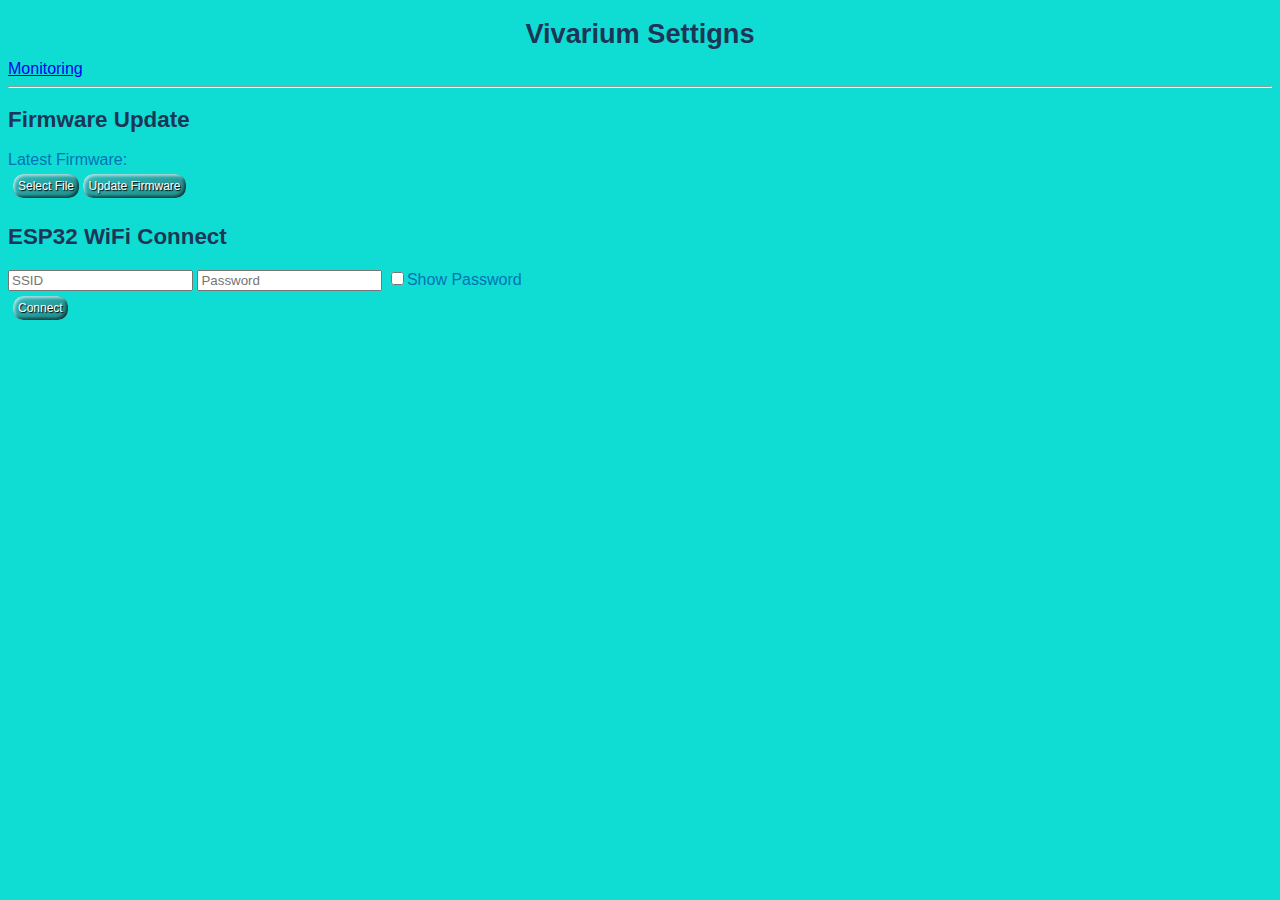
==== main/website/settings/settings.html @ 5090161e "refactor website, better styling" ====
<!DOCTYPE html>
<html lang="en">
	<head>
		<meta charset="utf-8"/>
		<meta name="viewport" content="width=device-width, initial-scale=1.0, user-scalable=no">
		<meta name="apple-mobile-web-app-capable" content="yes" />
		<script src='jquery-3.3.1.min.js'></script>
		<link rel="stylesheet" href="settings.css">
		<script async src="settings.js"></script>
		<title>Settings</title>
	</head>
	<body>
	<header>
		<h1>Vivarium Settigns</h1>
	</header>
    <a href="/">Monitoring</a>

    <hr>
		
	<div id="OTA">
	<h2>Firmware Update</h2>
		<label id="latest_firmware_label">Latest Firmware: </label>
		<div id="latest_firmware"></div> 
		<input type="file" id="selected_file" accept=".bin" style="display: none;" onchange="getFileInfo()" />
		<div class="buttons">
			<input type="button" value="Select File" onclick="document.getElementById('selected_file').click();" />
			<input type="button" value="Update Firmware" onclick="updateFirmware()" />
		</div>
		<h4 id="file_info"></h4>	
		<h4 id="ota_update_status"></h4>
	</div>
	

	<div id="WiFiConnect">
		<h2>ESP32 WiFi Connect</h2>
		<section>
			<input id="connect_ssid" type="text" maxlength="32" placeholder="SSID" value="">
			<input id="connect_password" type="password" maxlength="64" placeholder="Password" value="">
			<input type="checkbox" onclick="showPassword()">Show Password
		</section>
		<div class="buttons">
			<input id="connect_wifi" type="button" value="Connect" />
		</div>
		<div id="wifi_connect_credentials_errors"></div>
		<h4 id="wifi_connect_status"></h4>
	</div>
	
	</body>
<html>
---- main/website/settings/settings.css ----
body {
    background-color: #0fddd3;
    font-family: HelveticaNeueRegular, HelveticaNeue-Regular, "Helvetica Neue Regular", HelveticaNeue, "Helvetica Neue", Helvetica, Arial;
    color: #0272B7;
}

a.active {
    font-size: 1.2em;
    color: crimson;
}

a.visited {
    font-size: 1.2em;
    color: #1d3557;
}

a.link {
    font-size: 1.2em;
    color: #1d3557;
}

h1 {
    display: block;
    text-align: center;
    margin: 0;
    padding: 10px;
    font-size: 1.7em;
    color: #1d3557;
}

h2 {
	font-size: 1.4em;
    color: #1d3557;
}

h3 {
	font-size: 1.2em;
    color: #1d3557;
}

h4 {
	font-size: 1em;
    color: #1d3557;
}

.gr {
    color: green;
}

.rd {
    color: red;
}

#latest_firmware, #latest_firmware_label {
	display:inline;
}
#latest_firmware {
	color: #1d3557;
}	

#temperature_reading {
    display:inline;
    color: #1d3557;
}

#humidity_reading {
    display:inline;
    color: #1d3557;
}

.buttons {
    padding: 5px;
}

input[type="button"] {
	font-size: 12px;
	border: 0;
    line-height: 2;
    padding: 0 5px;
    text-align: center;
    color: #ffffff;
    text-shadow: 1px 1px 1px #000;
    border-radius: 10px;
    background-color: RGBA(106,125,144,0.35);
    background-image: linear-gradient(to top left,
                                      rgba(0, 0, 0, .2),
                                      rgba(0, 0, 0, .2) 30%,
                                      rgba(0, 0, 0, 0));
    box-shadow: inset 2px 2px 3px rgba(255, 255, 255, .6),
                inset -2px -2px 3px rgba(0, 0, 0, .6);
}

input[type="button"]:hover {
    background-color: RGBA(112,164,222,0.68);
}

input[type="button"]:active {
    box-shadow: inset -2px -2px 3px rgba(255, 255, 255, .6),
                inset 2px 2px 3px rgba(0, 0, 0, .6);
}
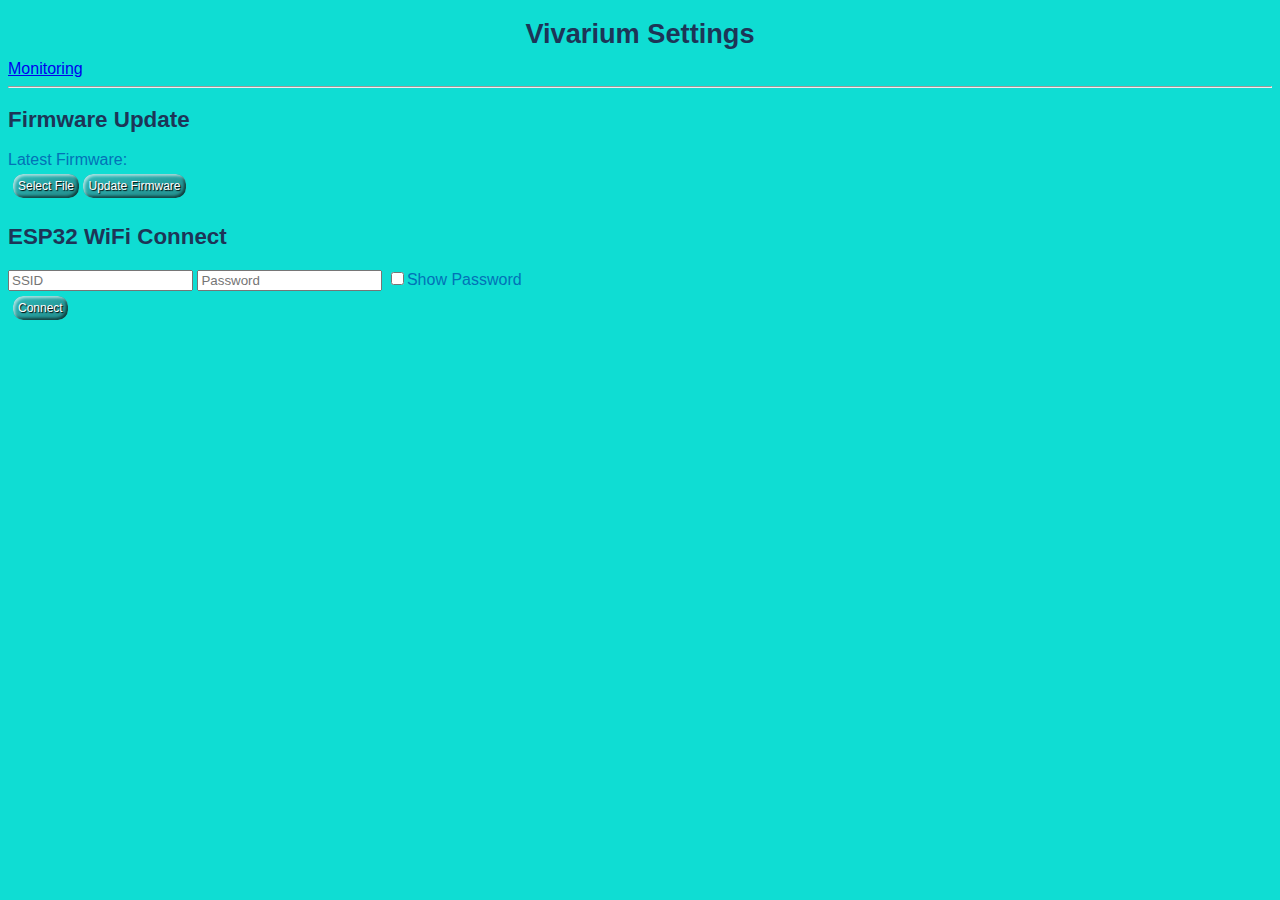
==== commit 8ba72b7a: "spelling" ====
--- a/main/website/settings/settings.html
+++ b/main/website/settings/settings.html
@@ -11,7 +11,7 @@
 	</head>
 	<body>
 	<header>
-		<h1>Vivarium Settigns</h1>
+		<h1>Vivarium Settings</h1>
 	</header>
     <a href="/">Monitoring</a>
 
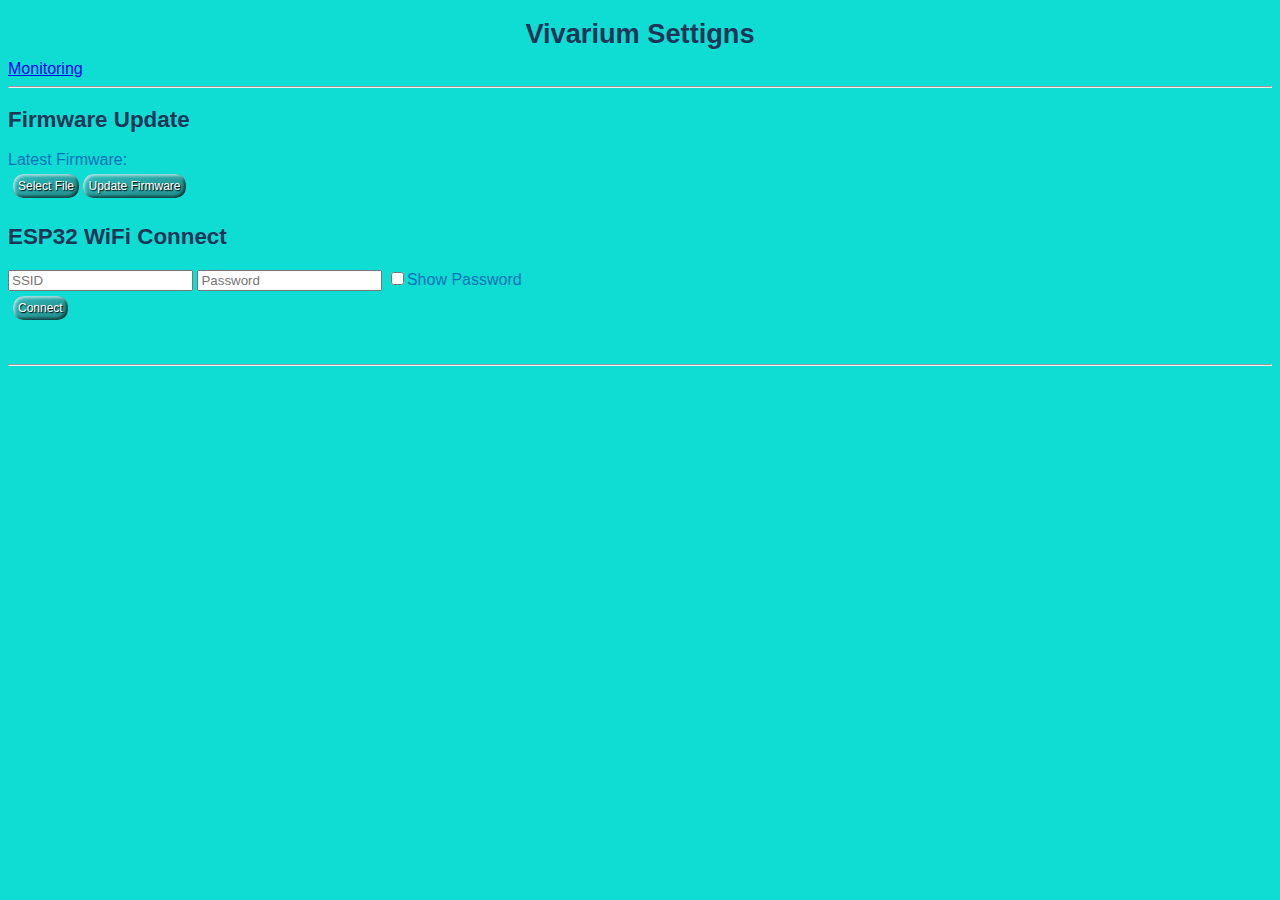
==== commit 0b5cb2fb: "resolved ssid/password input fields, disabled DHT logs" ====
--- a/main/website/settings/settings.html
+++ b/main/website/settings/settings.html
@@ -11,7 +11,7 @@
 	</head>
 	<body>
 	<header>
-		<h1>Vivarium Settings</h1>
+		<h1>Vivarium Settigns</h1>
 	</header>
     <a href="/">Monitoring</a>
 
@@ -35,7 +35,7 @@
 		<h2>ESP32 WiFi Connect</h2>
 		<section>
 			<input id="connect_ssid" type="text" maxlength="32" placeholder="SSID" value="">
-			<input id="connect_password" type="password" maxlength="64" placeholder="Password" value="">
+			<input id="connect_pass" type="password" maxlength="64" placeholder="Password" value="">
 			<input type="checkbox" onclick="showPassword()">Show Password
 		</section>
 		<div class="buttons">
@@ -44,6 +44,19 @@
 		<div id="wifi_connect_credentials_errors"></div>
 		<h4 id="wifi_connect_status"></h4>
 	</div>
+
+	<div id="ConenctInfo">
+		<section>
+			<div id="connected_ap_label"></div> <div id="connected_ap"></div> 
+		</section>
+			<div id="ip_address_label"></div> <div id="wifi_connect_id"></div>
+			<div id="netmask_label"></div> <div id="wifi_connect_netmask"></div>
+			<div id="gateway_label"></div> <div id="wifi_connect_gateway"></div>
+			<div class="buttons">
+				<input id="disconnect_wifi" type="button" value="Disconnect" />
+			</div>
+	</div>
+	<hr>
 	
 	</body>
 <html>--- a/main/website/settings/settings.css
+++ b/main/website/settings/settings.css
@@ -19,6 +19,31 @@
 a.link {
     font-size: 1.2em;
     color: #1d3557;
+}
+
+#connected_ap_label, #connected_ap {
+    display:inline;
+}
+#ip_address_label, #netmask_label, #gateway_label {
+    display:inline;
+}
+#wifi_connect_ip, #wifi_connect_netmask, #wifi_connect_gateway {
+    display:inline;
+}
+#connected_ap {
+    color: #1d3557;
+}
+#wifi_connect_ip {
+    color: #1d3557;
+}
+#wifi_connect_netmask {
+    color: #1d3557;
+}
+#wifi_connect_gateway {
+    color: #1d3557;
+}
+#disconnect_wifi {
+    display:none;
 }
 
 h1 {
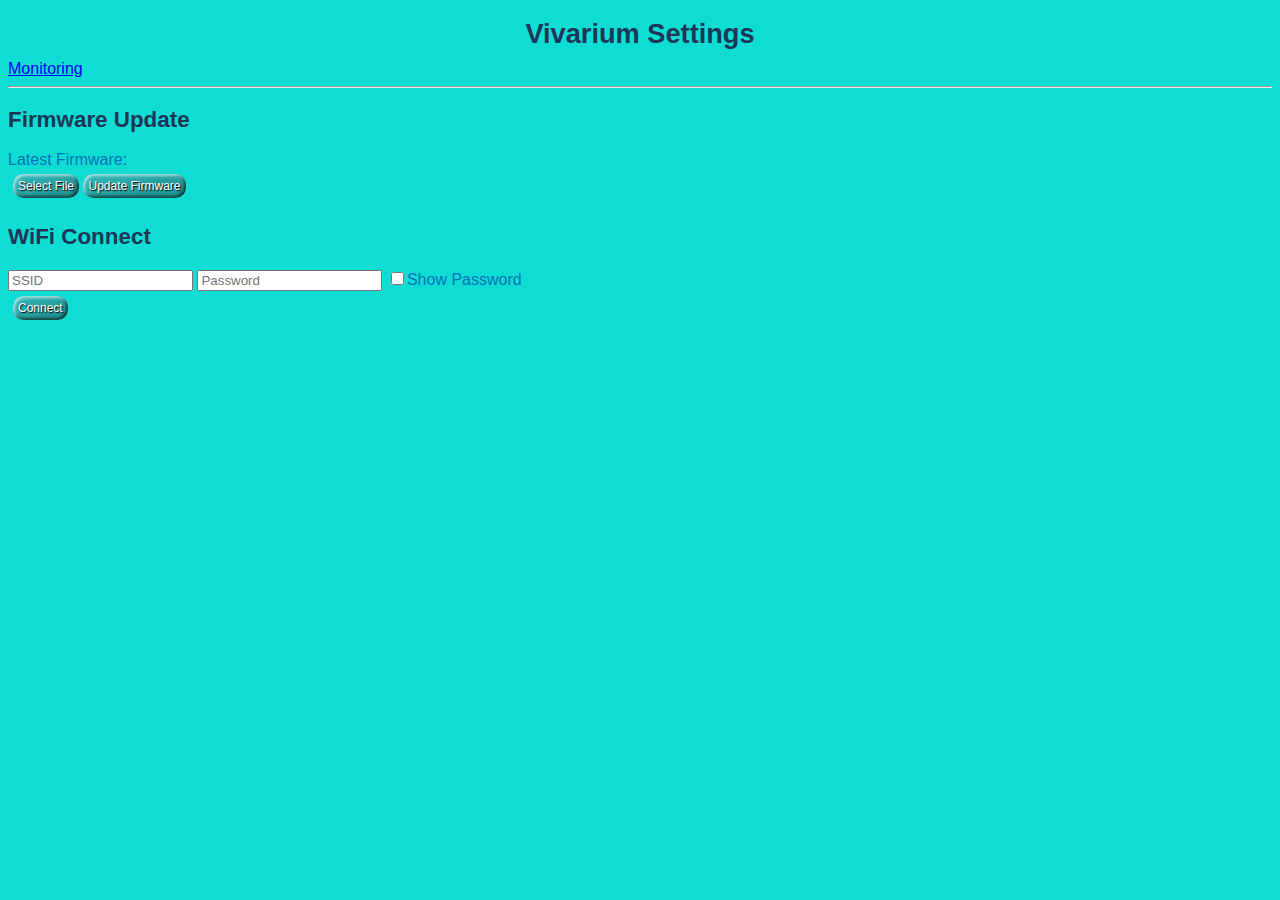
==== commit c6b769ee: "resolve wifi connectivity" ====
--- a/main/website/settings/settings.html
+++ b/main/website/settings/settings.html
@@ -11,7 +11,7 @@
 	</head>
 	<body>
 	<header>
-		<h1>Vivarium Settigns</h1>
+		<h1>Vivarium Settings</h1>
 	</header>
     <a href="/">Monitoring</a>
 
@@ -32,7 +32,7 @@
 	
 
 	<div id="WiFiConnect">
-		<h2>ESP32 WiFi Connect</h2>
+		<h2>WiFi Connect</h2>
 		<section>
 			<input id="connect_ssid" type="text" maxlength="32" placeholder="SSID" value="">
 			<input id="connect_pass" type="password" maxlength="64" placeholder="Password" value="">
@@ -44,19 +44,6 @@
 		<div id="wifi_connect_credentials_errors"></div>
 		<h4 id="wifi_connect_status"></h4>
 	</div>
-
-	<div id="ConenctInfo">
-		<section>
-			<div id="connected_ap_label"></div> <div id="connected_ap"></div> 
-		</section>
-			<div id="ip_address_label"></div> <div id="wifi_connect_id"></div>
-			<div id="netmask_label"></div> <div id="wifi_connect_netmask"></div>
-			<div id="gateway_label"></div> <div id="wifi_connect_gateway"></div>
-			<div class="buttons">
-				<input id="disconnect_wifi" type="button" value="Disconnect" />
-			</div>
-	</div>
-	<hr>
 	
 	</body>
 <html>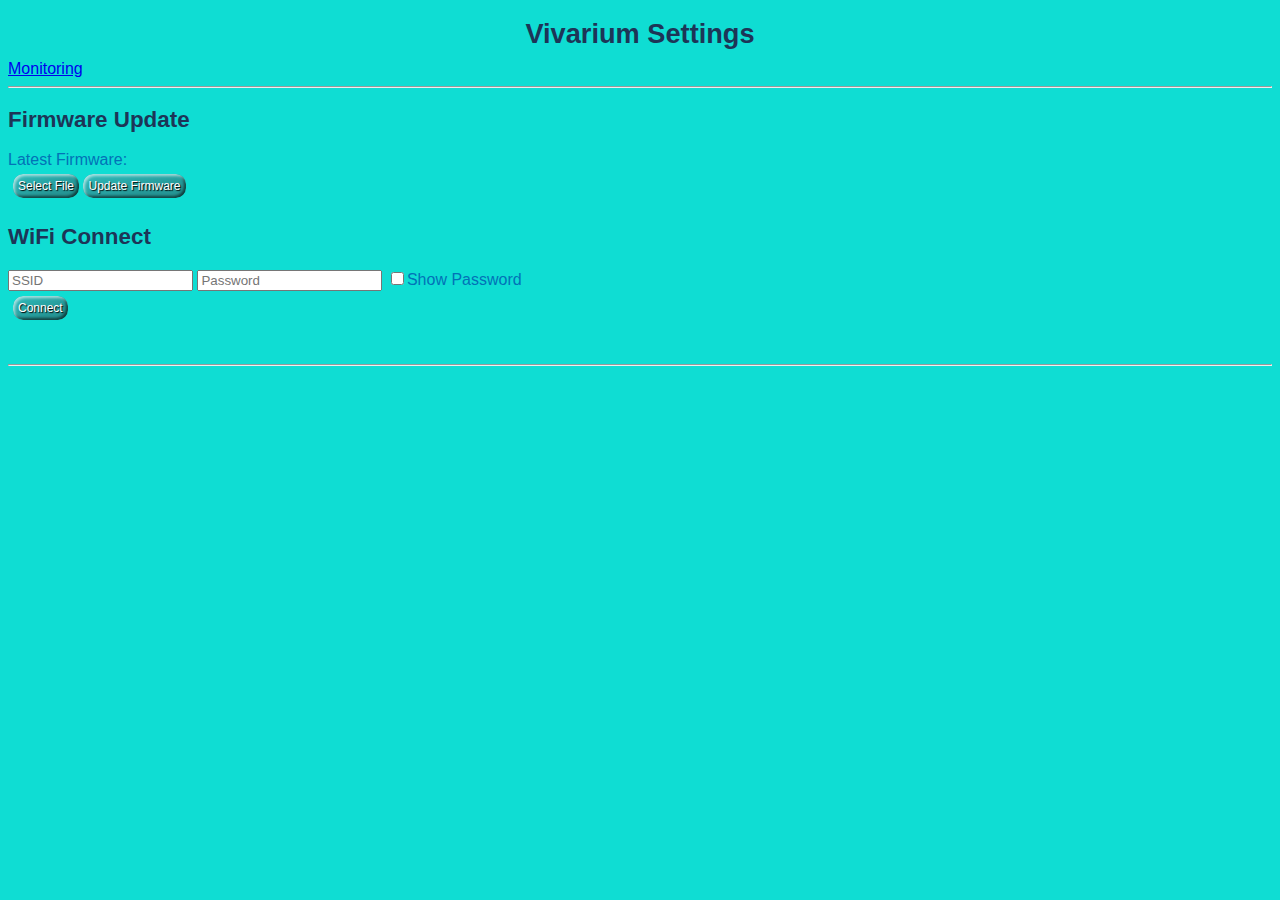
==== commit 51dbea92: "Merge branch 'master' into 3-finish-wifi-connectivity" ====
--- a/main/website/settings/settings.html
+++ b/main/website/settings/settings.html
@@ -44,6 +44,19 @@
 		<div id="wifi_connect_credentials_errors"></div>
 		<h4 id="wifi_connect_status"></h4>
 	</div>
+
+	<div id="ConenctInfo">
+		<section>
+			<div id="connected_ap_label"></div> <div id="connected_ap"></div> 
+		</section>
+			<div id="ip_address_label"></div> <div id="wifi_connect_id"></div>
+			<div id="netmask_label"></div> <div id="wifi_connect_netmask"></div>
+			<div id="gateway_label"></div> <div id="wifi_connect_gateway"></div>
+			<div class="buttons">
+				<input id="disconnect_wifi" type="button" value="Disconnect" />
+			</div>
+	</div>
+	<hr>
 	
 	</body>
 <html>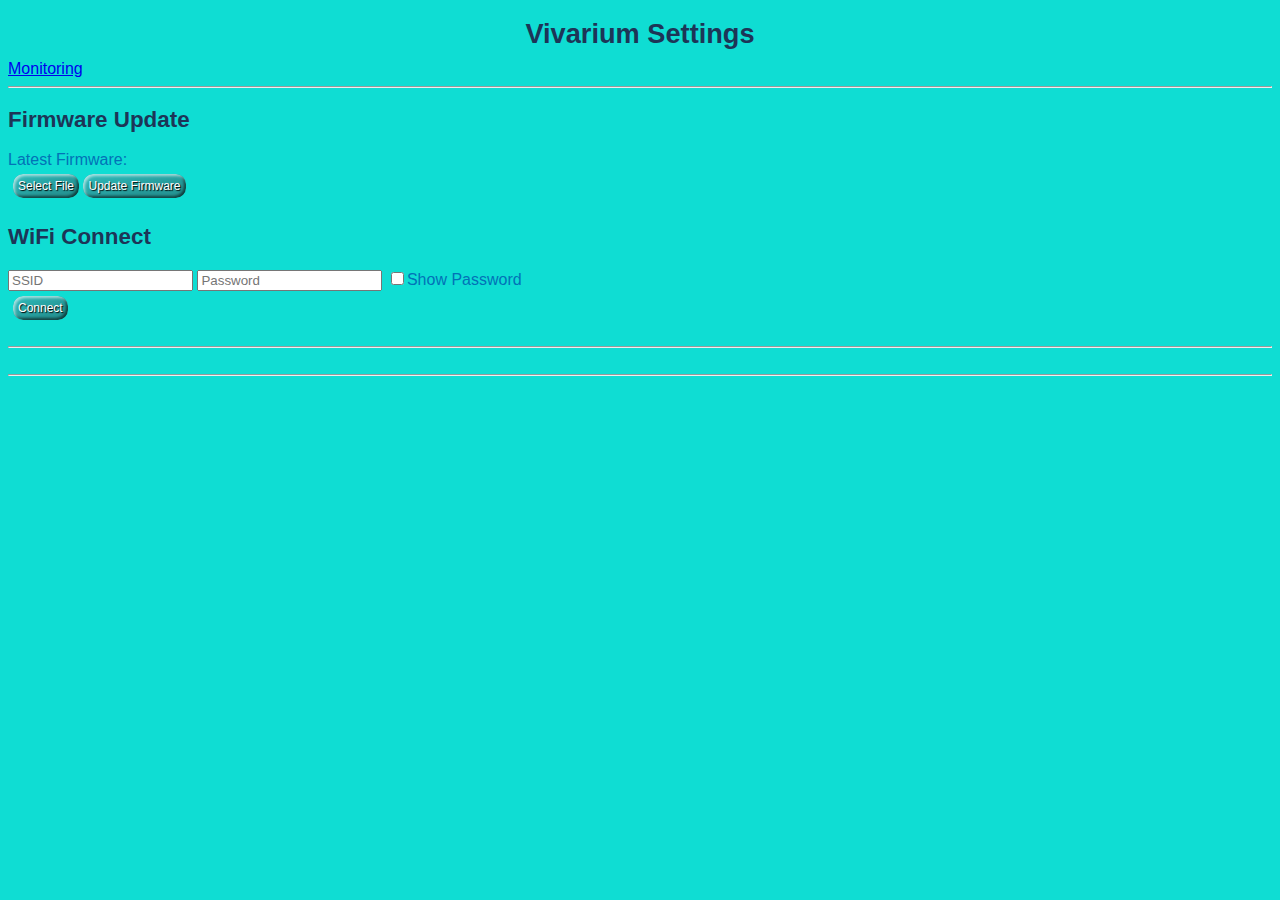
==== commit 2af4c8c4: "Add relay control" ====
--- a/main/website/settings/settings.html
+++ b/main/website/settings/settings.html
@@ -45,6 +45,8 @@
 		<h4 id="wifi_connect_status"></h4>
 	</div>
 
+	<hr>
+
 	<div id="ConenctInfo">
 		<section>
 			<div id="connected_ap_label"></div> <div id="connected_ap"></div> 
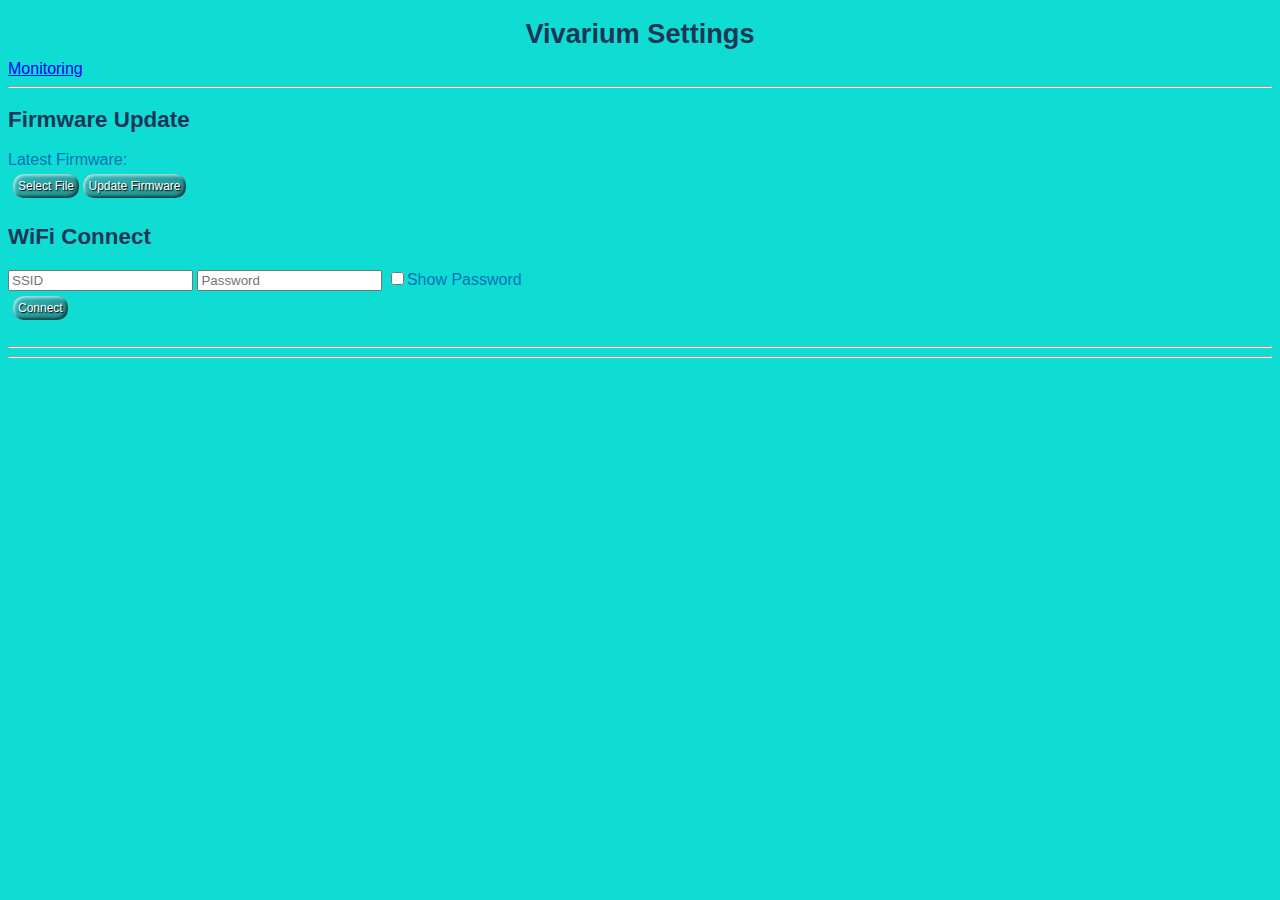
==== commit 26bf4814: "remove connect info, add units to DHT measurements" ====
--- a/main/website/settings/settings.html
+++ b/main/website/settings/settings.html
@@ -47,18 +47,18 @@
 
 	<hr>
 
-	<div id="ConenctInfo">
+	<!-- <div id="ConenctInfo">
 		<section>
 			<div id="connected_ap_label"></div> <div id="connected_ap"></div> 
 		</section>
-			<div id="ip_address_label"></div> <div id="wifi_connect_id"></div>
+			<div id="ip_address_label"></div> <div id="wifi_connect_ip"></div>
 			<div id="netmask_label"></div> <div id="wifi_connect_netmask"></div>
-			<div id="gateway_label"></div> <div id="wifi_connect_gateway"></div>
+			<div id="gateway_label"></div> <div id="wifi_connect_gw"></div>
 			<div class="buttons">
 				<input id="disconnect_wifi" type="button" value="Disconnect" />
 			</div>
-	</div>
+	</div> -->
 	<hr>
 	
 	</body>
-<html>+</html>--- a/main/website/settings/settings.css
+++ b/main/website/settings/settings.css
@@ -27,7 +27,7 @@
 #ip_address_label, #netmask_label, #gateway_label {
     display:inline;
 }
-#wifi_connect_ip, #wifi_connect_netmask, #wifi_connect_gateway {
+#wifi_connect_ip, #wifi_connect_netmask, #wifi_connect_gw {
     display:inline;
 }
 #connected_ap {
@@ -39,7 +39,7 @@
 #wifi_connect_netmask {
     color: #1d3557;
 }
-#wifi_connect_gateway {
+#wifi_connect_gw {
     color: #1d3557;
 }
 #disconnect_wifi {
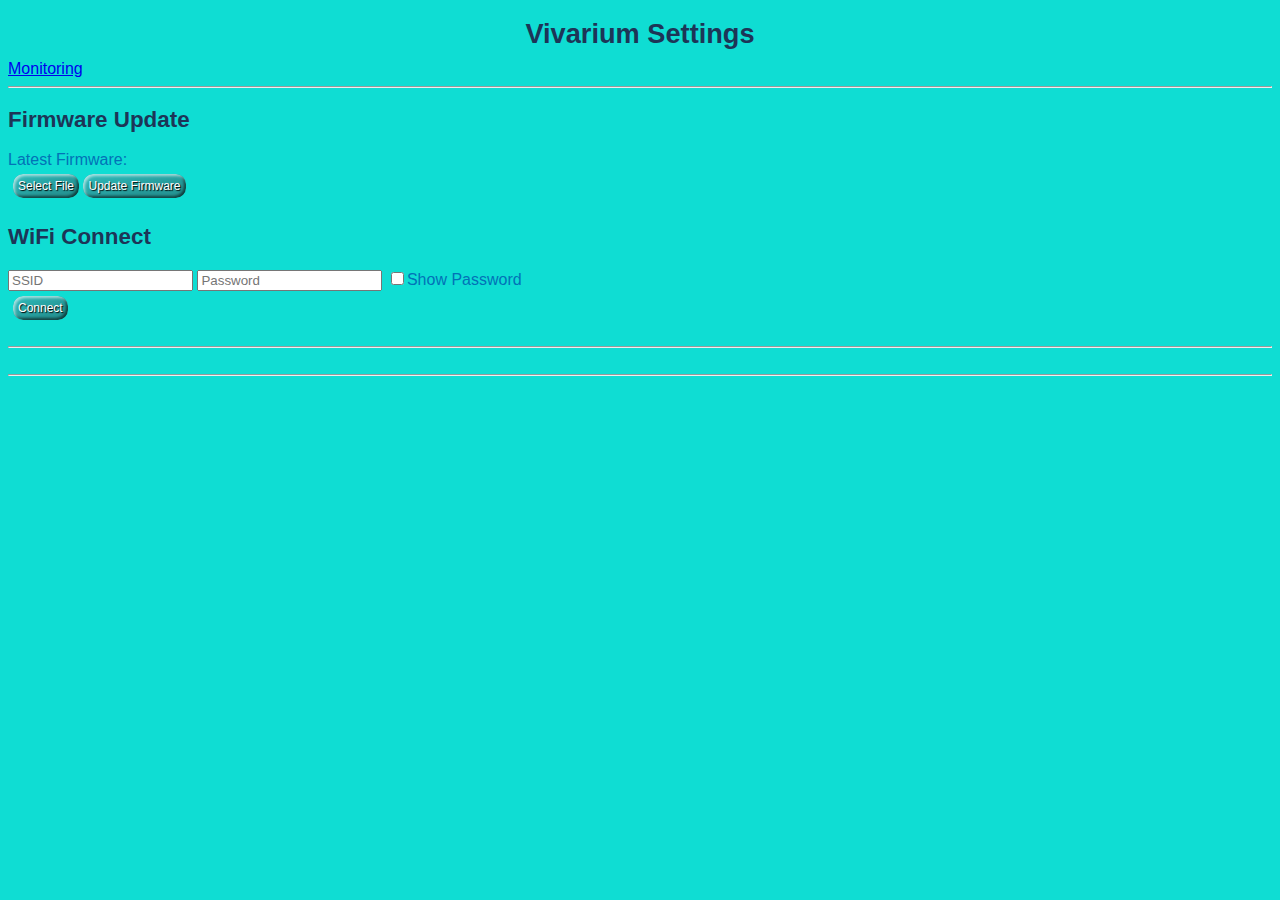
==== commit c7315c55: "WiFi info and NVS" ====
--- a/main/website/settings/settings.html
+++ b/main/website/settings/settings.html
@@ -47,7 +47,7 @@
 
 	<hr>
 
-	<!-- <div id="ConenctInfo">
+	<div id="ConenctInfo">
 		<section>
 			<div id="connected_ap_label"></div> <div id="connected_ap"></div> 
 		</section>
@@ -57,7 +57,7 @@
 			<div class="buttons">
 				<input id="disconnect_wifi" type="button" value="Disconnect" />
 			</div>
-	</div> -->
+	</div>
 	<hr>
 	
 	</body>
